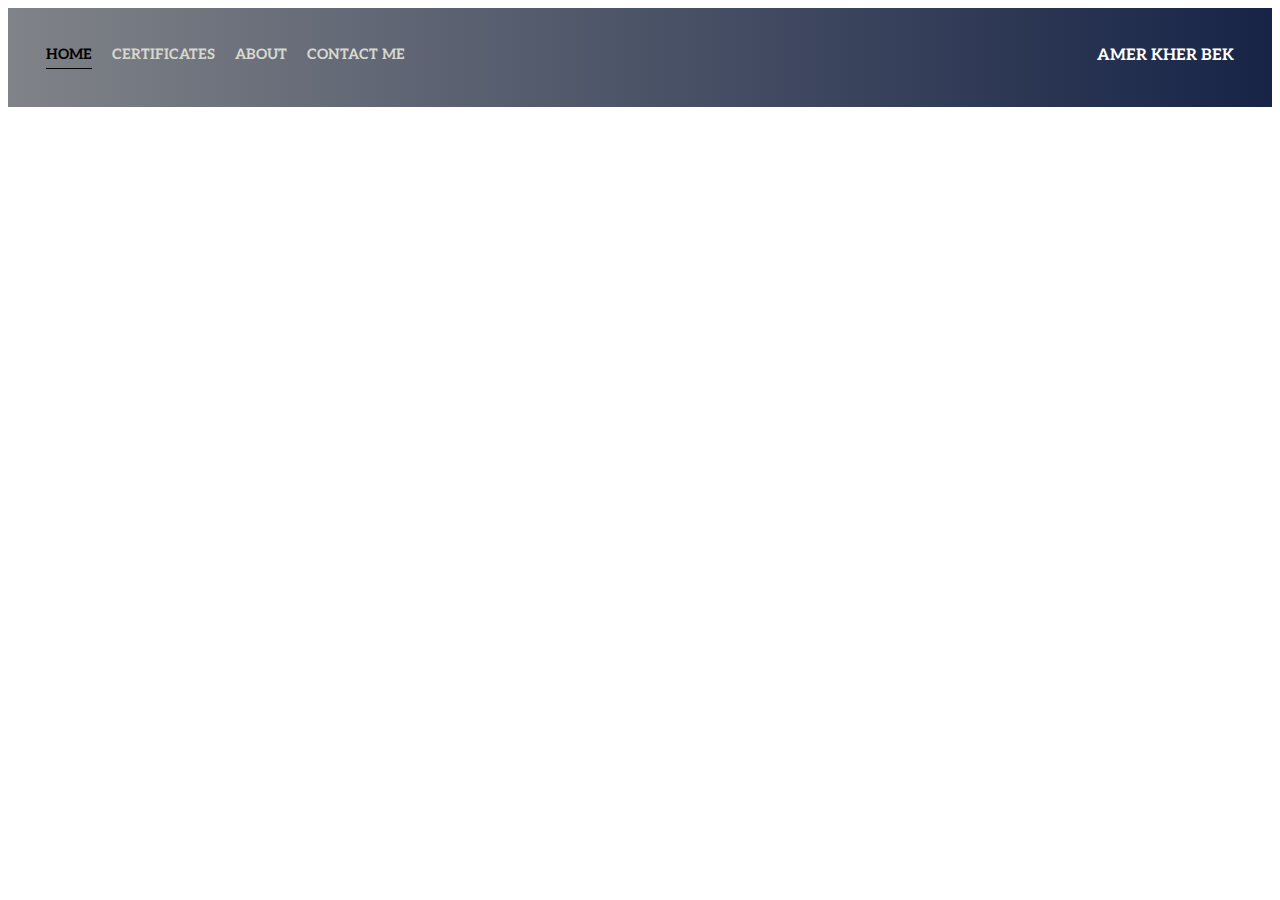
==== index.html @ aff320bd "first commit" ====
<html lang="en">
    <head>
        <meta charset="utf-8" />
        <title> Portfolio </title>
        <link rel="preconnect" href="https://fonts.gstatic.com">
        <link href="https://fonts.googleapis.com/css2?family=Aleo:wght@300&display=swap" rel="stylesheet">
        <link rel="stylesheet" href="styles.css">
    </head>
    <body>
     <div class="container">         
          <div class="nav">
             <div class="left">
                  <div class="nav-link active-nav-link">
                      <a href="index.html">Home</a>
                  </div>
                  <div class="nav-link">
                    <a href="certificates.html">Certificates</a>
                </div>
                  <div class="nav-link">
                      <a href="about.html">About</a>
                  </div>
                  <div class="nav-link">
                    <a href="contact.html">Contact Me</a>
                </div>
             </div> 
               <div class="right">
                 <div class="brand">
                     <div>AMER KHER BEK</div>
                 </div>        
               </div>
         </div>

          <div class="content">
              <div class="portfolio-items">

                 <div class="portfolio-item">
                    <div class="portfolio-img-background" style="background-image:url(images/portfolio4.jpg)"></div>

                    <div class="img-text">
                        <div class="subtitle">I did some projects on Codepen like an Image filter changer.
                        </div>
                    </div>
                 </div>

                 <div class="portfolio-item">
                    <div class="portfolio-img-background" style="background-image:url(images/portfolio5.jpg)"></div>

                    <div class="img-text">
                        <div class="subtitle">I worked as a volunteer for I am an engineer company in UAE and I wrote some articles about programming .
                        </div>
                    </div>
                 </div>

                 <div class="portfolio-item">
                    <div class="portfolio-img-background" style="background-image:url(images/portfolio6.jpg)"></div>

                    <div class="img-text">
                        <div class="subtitle"> I worked as an agent in LandMark Group (Homebox branch), My job was a Customer Service agent.
                        </div>
                    </div>
                 </div>

                 <div class="portfolio-item">
                    <div class="portfolio-img-background" style="background-image:url(images/portfolio7.jpg)"></div>

                    <div class="img-text">
                        <div class="subtitle">Now I am making my way to be a Front-end Developer. 
                        </div>
                    </div>
                </div>
                    <div class="portfolio-item">
                        <div class="portfolio-img-background" style="background-image:url(images/portfolio8.jpg)"></div>
        
                        <div class="img-text">
                            <div class="subtitle"> I Started B.tech CSE at Jamia Hamdard in 2018.
                            </div>
                        </div>
                    </div>
                    <div class="portfolio-item">
                        <div class="portfolio-img-background" style="background-image:url(images/portfolio9.jpg)"></div>
        
                        <div class="img-text">
                            <div class="subtitle"> I am working as a public relations officer at error-software development.
                            </div>
                        </div>
                    </div>
                    
                 </div>
              </div>
          </div>
      </div>

    </body>

    <script>
         const portfolioItems = document.querySelectorAll('.portfolio-item')

         portfolioItems.forEach(portfolioItem => {
             portfolioItem.addEventListener('mouseover', () => {
                portfolioItem.childNodes[1].classList.add('img-darken');
             })

             portfolioItem.addEventListener('mouseout', () => {
                portfolioItem.childNodes[1].classList.remove('img-darken');
             })
         })
    </script>
</html>
---- styles.css ----
/*Master styles */
<style>
@import url('https://fonts.googleapis.com/css2?family=Aleo:wght@300&display=swap');
</style>

body{
    font-family: "Aleo", sans-serif;
    margin: 0px;
}

.container{
    display: grid;
    grid-template-columns: 1fr;
}

/*Nav Styles*/
.nav {
    font-family: "Aleo", sans-serif;
    display: flex;
    justify-content: space-between;
    padding: 38px;
    font-weight: bold;
    background-image: linear-gradient(to right, #808388, #172447);
}

.brand{
    color: #fff;
}

.left{
    display: flex;
}

.nav > .left > div{
    margin-right: 20px;
    font-size: 0.9em;
    text-transform: uppercase;
}

.nav-link{
    height: 22px;
    border-bottom: 1px solid transparent;
    transition: border-bottom 0.5s;
}

.nav-link a{
    color: #d8d8cf;
    text-decoration: none;
    transition: color 0.5s ;
}

.nav-link :hover {
    border-bottom:1px solid black;
}

.nav-link a:hover {
    color: black;
}

.active-nav-link {
    border-bottom: 1px solid black;
}

.active-nav-link a{
    color: black !important;
}
/*Portfolio Syles*/
.portfolio-items{
    display: grid;
    grid-template-columns: 1fr 1fr 1fr ;
}

.portfolio-item{
    position: relative;
    border: solid 5px white;
}

.portfolio-img-background{
    height: 350px;
    width: 100%;
    background-size: cover;
    background-position: center;
    background-repeat: no-repeat;
}

.img-text{
    position: absolute;
    top: 0;
    display: flex;
    flex-direction: column;
    justify-content: center;
    align-items: center;
    height: 100%;
    text-align: center;
    padding-left: 100px;
    padding-right: 100px;
}

.img-text .subtitle{
    transition: 1s;
    font-weight: 600;
    color: transparent;
}
.img-text:hover .subtitle{
    font-weight: 600;
    color: lightseagreen;
}

.img-darken{
    transition: 1s;
    filter: brightness(0%);
}

/*About*/
.two-column{
    display: grid;
    grid-template-columns: 1fr 1fr;
}

.profile-image img{
    width: 100%;
    padding: .3em;
}

.profile-content{
    padding: 30px;
}

.profile-content h1{
    color: navy;
}

/*Contact me*/
.contact-image img{
    width: 100%;
    padding: .3em;
}

.two-column{
    display: grid;
    grid-template-columns: 1fr 1fr;
}
.contact-content{
    padding: 30px;
}

.contact-content h1{
    color: navy;
}
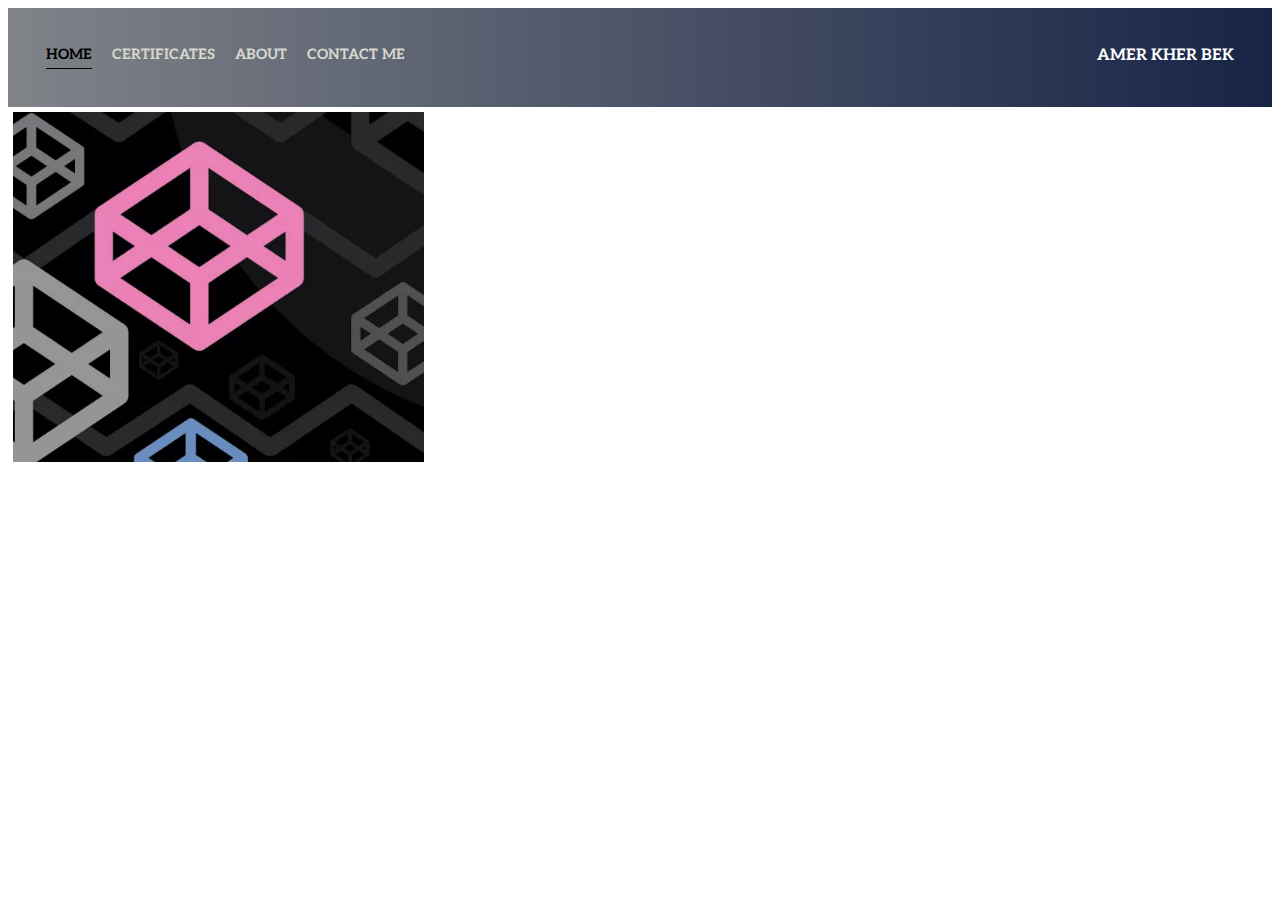
==== commit e5c69969: "first commit" ====
--- a/index.html
+++ b/index.html
@@ -34,7 +34,7 @@
               <div class="portfolio-items">
 
                  <div class="portfolio-item">
-                    <div class="portfolio-img-background" style="background-image:url(images/portfolio4.jpg)"></div>
+                    <div class="portfolio-img-background" style="background-image:url(Images/portfolio4.jpg)"></div>
 
                     <div class="img-text">
                         <div class="subtitle">I did some projects on Codepen like an Image filter changer.
